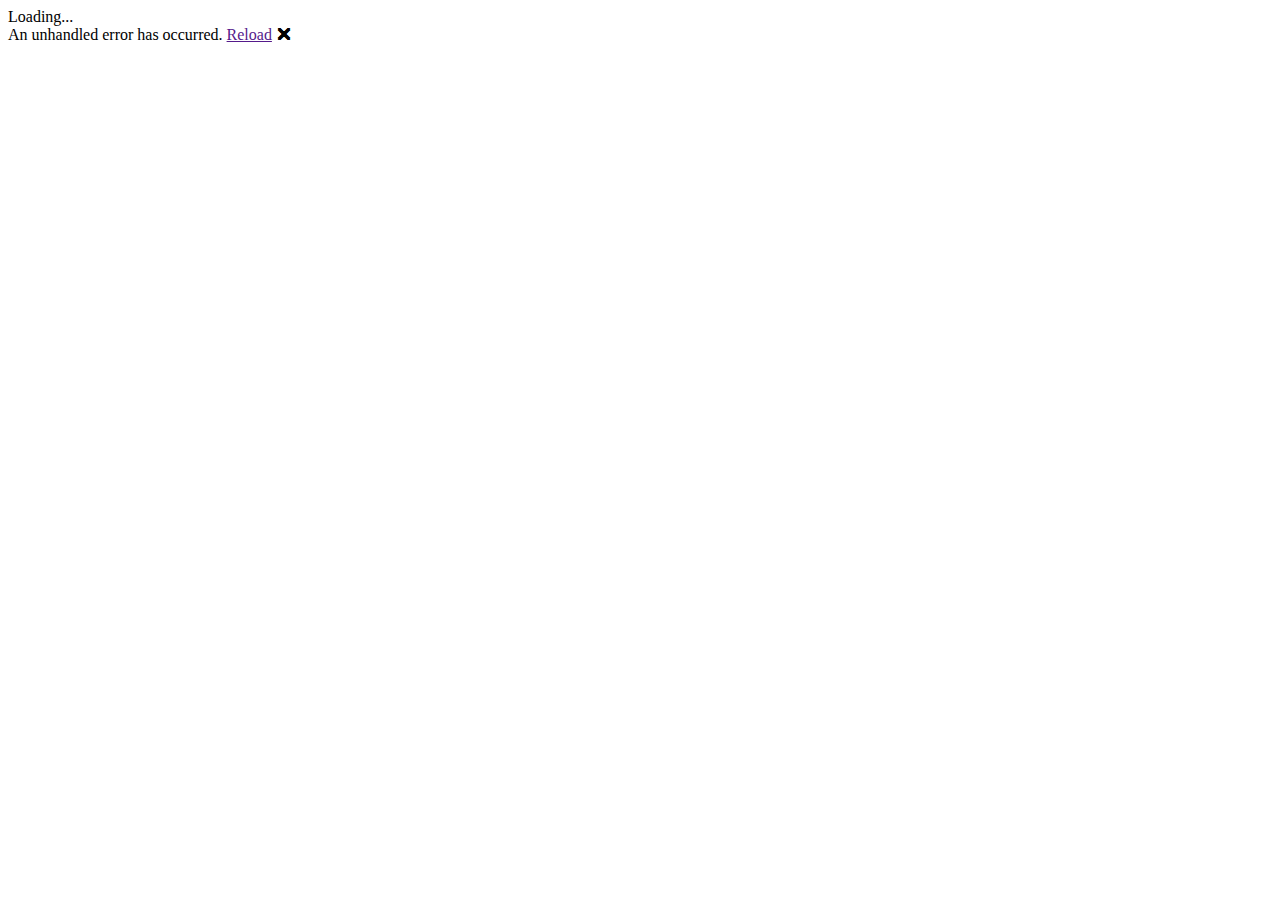
==== Web.Client/wwwroot/index.html @ 2f42ef0e "Add project files." ====
<!DOCTYPE html>
<html lang="en">

<head>
    <meta charset="utf-8" />
    <title>Web.Client</title>
    <base href="/" />
    <link href="css/app.css" rel="stylesheet" />
    
    <!-- If you add any scoped CSS files, uncomment the following to load them
    <link href="Web.Client.styles.css" rel="stylesheet" /> -->
</head>

<body>
    <div id="app">Loading...</div>

    <div id="blazor-error-ui">
        An unhandled error has occurred.
        <a href="" class="reload">Reload</a>
        <a class="dismiss">🗙</a>
    </div>
    <script src="_framework/blazor.webassembly.js"></script>
</body>

</html>
---- Web.Client/wwwroot/css/app.css ----
h1:focus {
    outline: none;
}

#blazor-error-ui {
    background: lightyellow;
    bottom: 0;
    box-shadow: 0 -1px 2px rgba(0, 0, 0, 0.2);
    display: none;
    left: 0;
    padding: 0.6rem 1.25rem 0.7rem 1.25rem;
    position: fixed;
    width: 100%;
    z-index: 1000;
}

    #blazor-error-ui .dismiss {
        cursor: pointer;
        position: absolute;
        right: 0.75rem;
        top: 0.5rem;
    }

.blazor-error-boundary {
    background: url([data-uri]) no-repeat 1rem/1.8rem, #b32121;
    padding: 1rem 1rem 1rem 3.7rem;
    color: white;
}

    .blazor-error-boundary::after {
        content: "An error has occurred."
    }
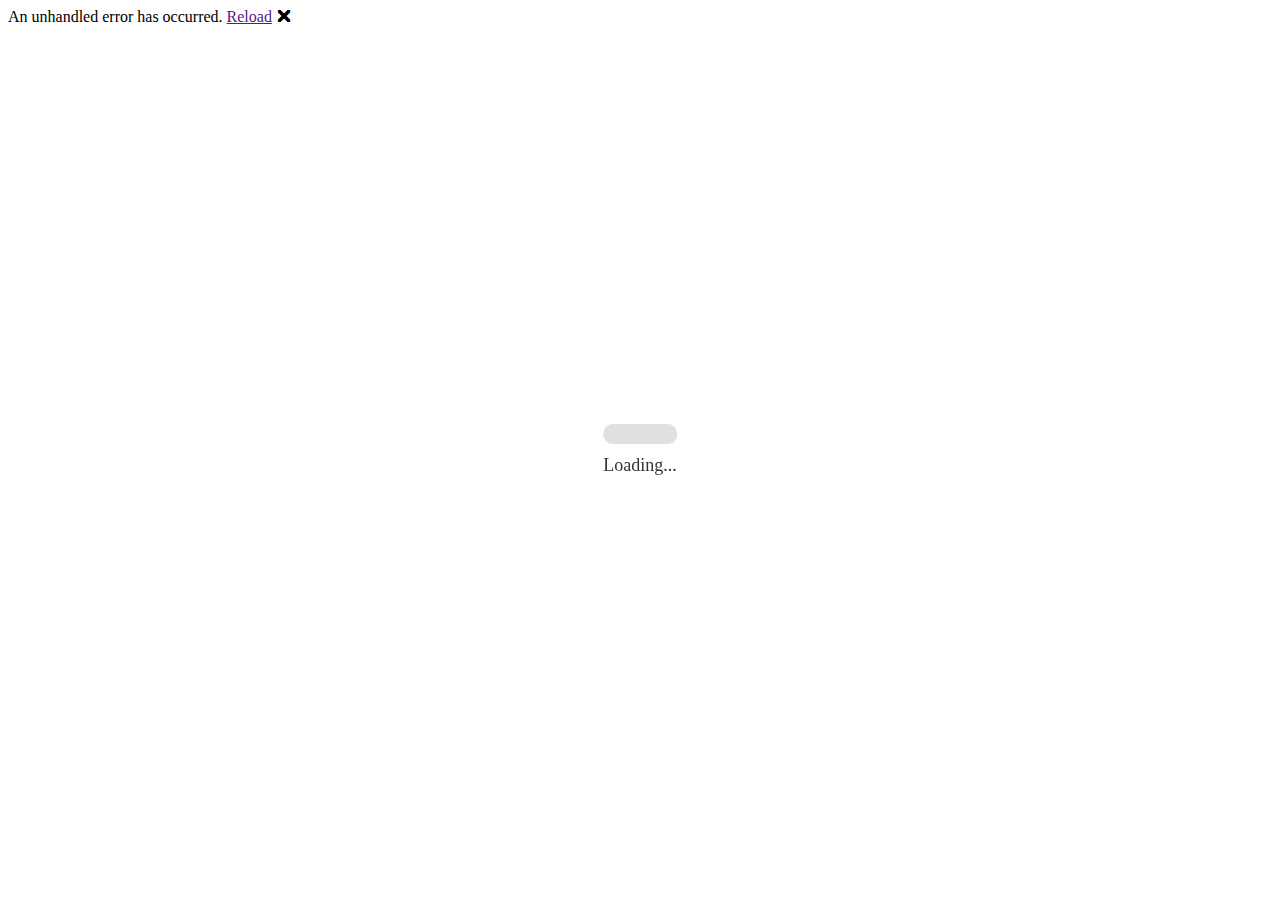
==== commit 4d3bdcde: "MInor refactoring of endpoint names and bug fixes in Web.API" ====
--- a/Web.Client/wwwroot/index.html
+++ b/Web.Client/wwwroot/index.html
@@ -5,21 +5,110 @@
     <meta charset="utf-8" />
     <title>Web.Client</title>
     <base href="/" />
+    <link href="https://fonts.googleapis.com/css?family=Roboto:300,400,500,700&display=swap" rel="stylesheet" />
+    <link href="_content/MudBlazor/MudBlazor.min.css" rel="stylesheet" />
     <link href="css/app.css" rel="stylesheet" />
-    
-    <!-- If you add any scoped CSS files, uncomment the following to load them
-    <link href="Web.Client.styles.css" rel="stylesheet" /> -->
+
+    <link href="Web.Client.styles.css" rel="stylesheet" />
+    <style>
+        /* Style for the progress bar container */
+        div.progress-container {
+            position: fixed;
+            top: 50%;
+            left: 50%;
+            transform: translate(-50%, -50%);
+            text-align: center;
+        }
+
+        /* Style for the progress bar */
+        #loading-progress {
+            width: 100%;
+            max-width: 400px;
+            height: 20px;
+            border: none;
+            border-radius: 10px;
+            background-color: #e0e0e0;
+        }
+
+            #loading-progress::-webkit-progress-bar {
+                border-radius: 10px;
+                background-color: #e0e0e0;
+            }
+
+            #loading-progress::-webkit-progress-value {
+                border-radius: 10px;
+                background-color: #76c7c0;
+            }
+
+            #loading-progress::-moz-progress-bar {
+                border-radius: 10px;
+                background-color: #76c7c0;
+            }
+
+        /* Style for the loading text */
+        #loading-text {
+            margin-top: 10px;
+            font-size: 18px;
+            color: #333;
+        }
+    </style>
 </head>
 
 <body>
-    <div id="app">Loading...</div>
+    <div id="app">
+        <div class="progress-container">
+            <progress max="100" value="0" id="loading-progress"></progress>
+            <div id="loading-text">Loading...</div>
+        </div>
+    </div>
 
     <div id="blazor-error-ui">
         An unhandled error has occurred.
         <a href="" class="reload">Reload</a>
         <a class="dismiss">🗙</a>
     </div>
-    <script src="_framework/blazor.webassembly.js"></script>
+
+    <script>
+        console.log('Script started');
+
+        var loadingProgress = document.getElementById('loading-progress');
+        if (!loadingProgress) {
+            console.error('Loading progress element not found');
+        } else {
+            console.log('Loading progress element found');
+        }
+
+        var blazorScript = document.createElement('script');
+        blazorScript.src = '_framework/blazor.webassembly.js';
+
+        blazorScript.onload = function () {
+            console.log('Blazor script loaded');
+            loadingProgress.value = 100;
+        };
+
+        blazorScript.onerror = function (error) {
+            console.error('Error loading Blazor script', error);
+        };
+
+        blazorScript.onprogress = function (event) {
+            console.log('Blazor script loading progress event', event);
+            if (event.lengthComputable) {
+                var progress = (event.loaded / event.total) * 100;
+                console.log('Progress:', progress);
+                loadingProgress.value = progress;
+            } else {
+                console.warn('Length not computable');
+            }
+        };
+
+        document.body.appendChild(blazorScript);
+        console.log('Blazor script element appended to body');
+    </script>
+
+
+    <script src="_content/Microsoft.AspNetCore.Components.Web.Extensions/script.js"></script>
+    <script src="_content/Microsoft.AspNetCore.Components.WebAssembly.Authentication/AuthenticationService.js"></script>
+    <script src="_content/MudBlazor/MudBlazor.min.js"></script>
 </body>
 
 </html>
